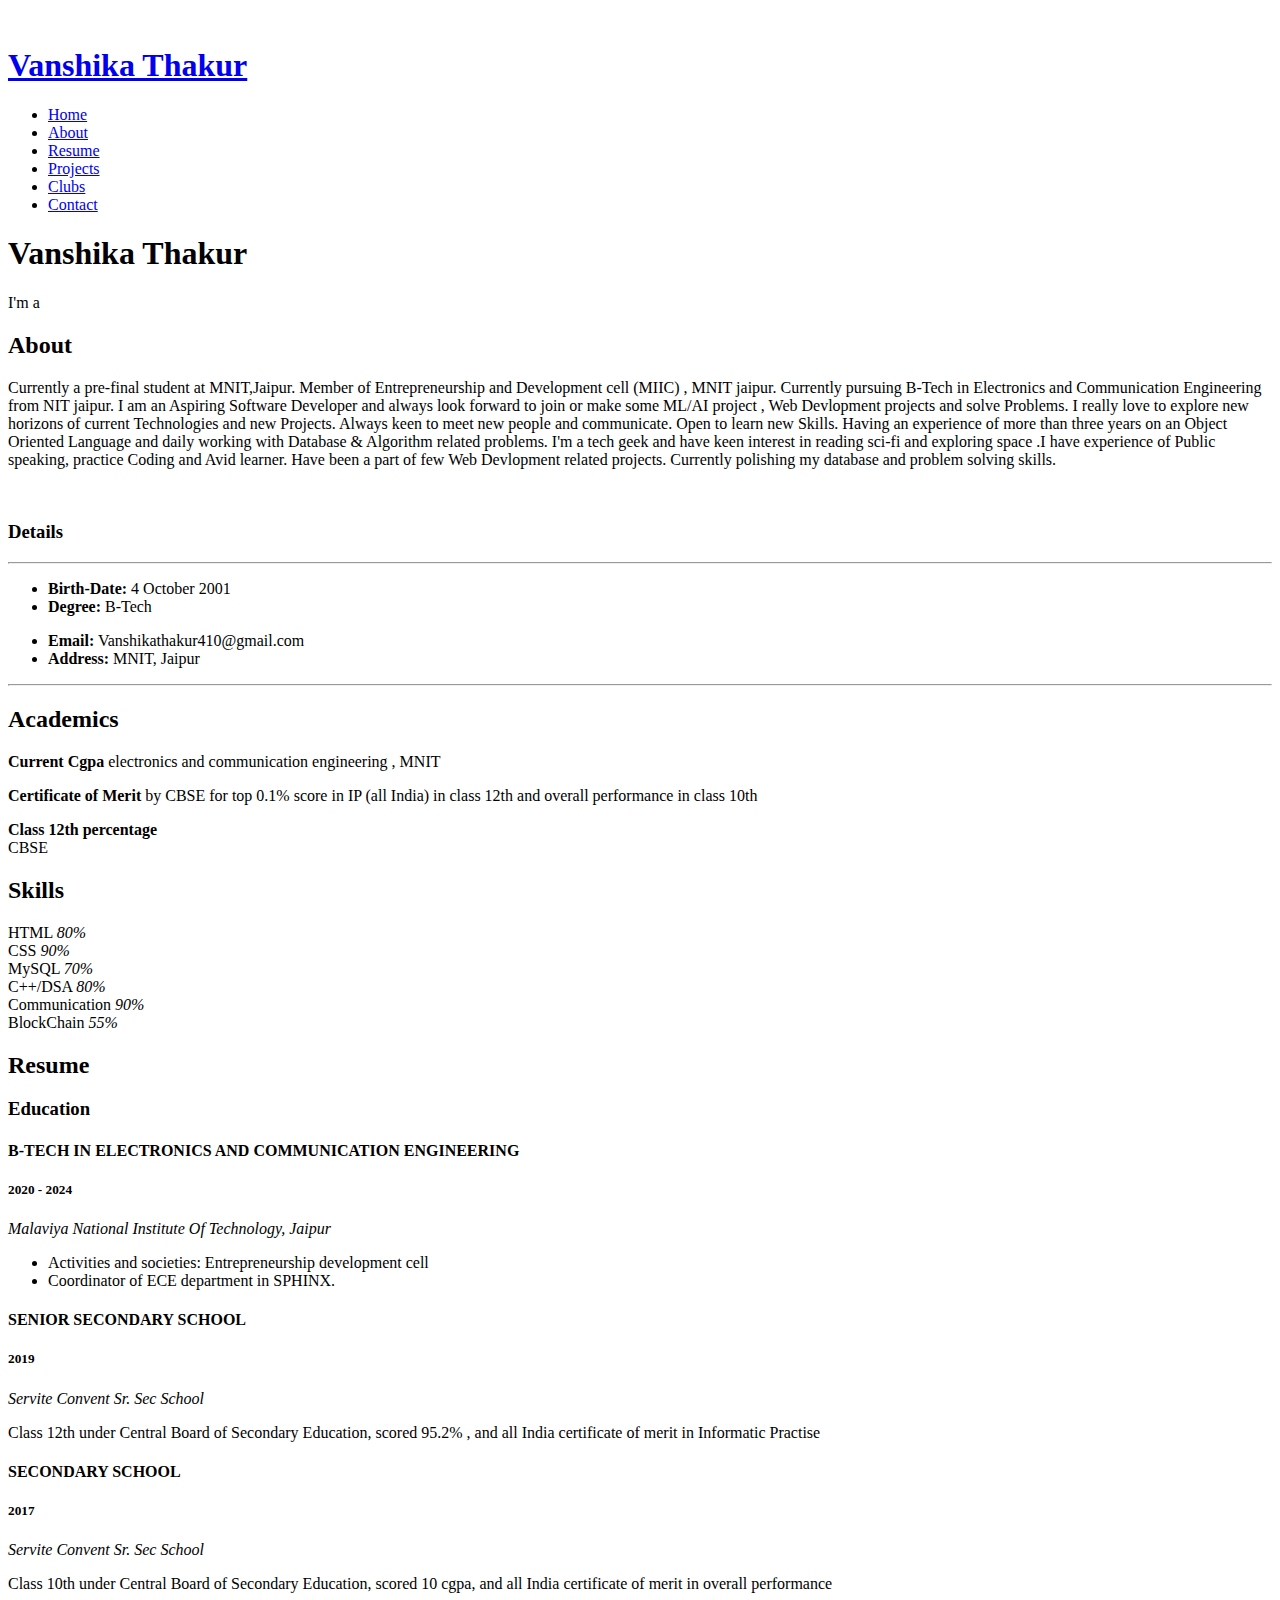
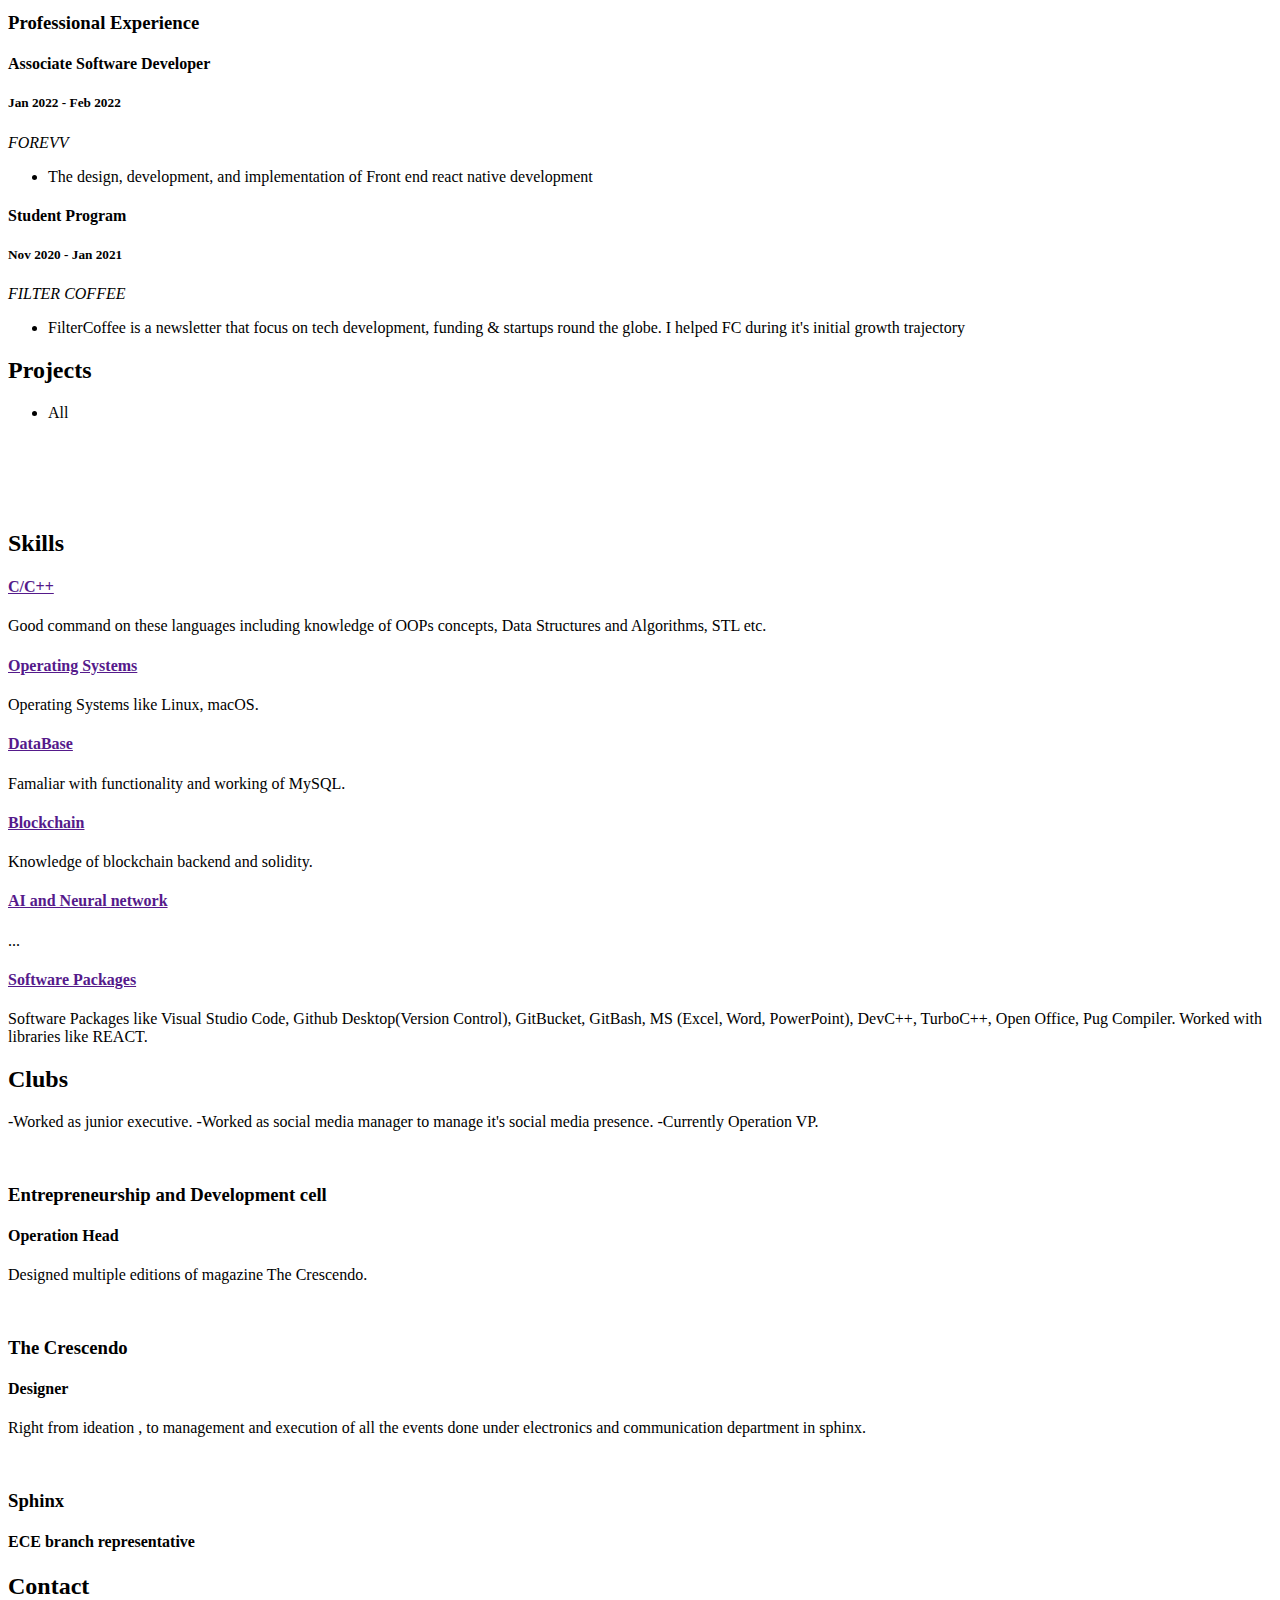
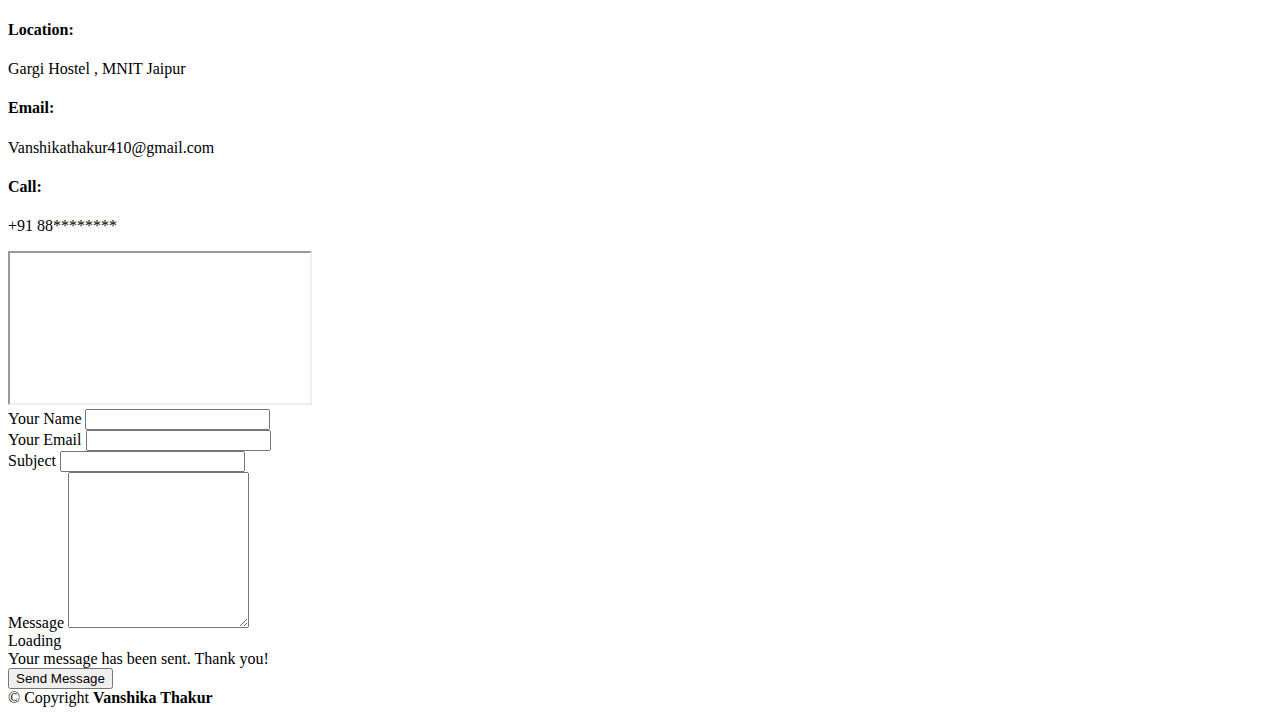
==== index.html @ 99f43ef5 "Merge pull request #1 from Vanshikathakur4/Vanshikathakur4-patch-1" ====
<!DOCTYPE html>
<html lang="en">

<head>
  <meta charset="utf-8">
  <meta content="width=device-width, initial-scale=1.0" name="viewport">

  <title>Vanshika Thakur</title>
  <meta content="" name="description">
  <meta content="" name="keywords">

  <!-- Favicons -->
  <link href="assets/img/favicon.png" rel="icon">
  <link href="assets/img/apple-touch-icon.png" rel="apple-touch-icon">

  <!-- Google Fonts -->
  <link href="https://fonts.googleapis.com/css?family=Open+Sans:300,300i,400,400i,600,600i,700,700i|Raleway:300,300i,400,400i,500,500i,600,600i,700,700i|Poppins:300,300i,400,400i,500,500i,600,600i,700,700i" rel="stylesheet">

  <!-- Vendor CSS Files -->
  <link href="assets/vendor/aos/aos.css" rel="stylesheet">
  <link href="assets/vendor/bootstrap/css/bootstrap.min.css" rel="stylesheet">
  <link href="assets/vendor/bootstrap-icons/bootstrap-icons.css" rel="stylesheet">
  <link href="assets/vendor/boxicons/css/boxicons.min.css" rel="stylesheet">
  <link href="assets/vendor/glightbox/css/glightbox.min.css" rel="stylesheet">
  <link href="assets/vendor/swiper/swiper-bundle.min.css" rel="stylesheet">

  <!-- Template Main CSS File -->
  <link href="assets/css/style.css" rel="stylesheet">

  <!-- =======================================================
  * Template Name: iPortfolio - v3.10.0
  * Template URL: https://bootstrapmade.com/iportfolio-bootstrap-portfolio-websites-template/
  * Author: BootstrapMade.com
  * License: https://bootstrapmade.com/license/
  ======================================================== -->
</head>

<body>

  <!-- ======= Mobile nav toggle button ======= -->
  <i class="bi bi-list mobile-nav-toggle d-xl-none"></i>

  <!-- ======= Header ======= -->
  <header id="header">
    <div class="d-flex flex-column">

      <div class="profile">
        <img src="assets/img/vt.jpeg" alt="" class="img-fluid rounded-circle">
        <h1 class="text-light"><a href="index.html">Vanshika Thakur</a></h1>
        <div class="social-links mt-3 text-center">
          <a href="https://twitter.com/v_thakur4" class="twitter"><i class="bx bxl-twitter"></i></a>
       
          <a href="mailto:vanshikathakur410@gmail.com" class="email"><i class="bx bxl-gmail"></i></a>
          <a href="https://github.com/Vanshikathakur4" class="github"><i class="bx bxl-github"></i></a>
          <a href="https://www.linkedin.com/in/vanshika-thakur-249204200?lipi=urn%3Ali%3Apage%3Ad_flagship3_profile_view_base_contact_details%3BdeZHQkDRQOeUZyCrcTW19A%3D%3D" class="linkedin"><i class="bx bxl-linkedin"></i></a>
        </div>
      </div>

      <nav id="navbar" class="nav-menu navbar">
        <ul>
          <li><a href="#hero" class="nav-link scrollto active"><i class="bx bx-home"></i> <span>Home</span></a></li>
          <li><a href="#about" class="nav-link scrollto"><i class="bx bx-user"></i> <span>About</span></a></li>
          <li><a href="#resume" class="nav-link scrollto"><i class="bx bx-file-blank"></i> <span>Resume</span></a></li>
          <li><a href="#portfolio" class="nav-link scrollto"><i class="bx bx-book-content"></i> <span>Projects</span></a></li>
          <li><a href="#services" class="nav-link scrollto"><i class="bx bx-server"></i> <span>Clubs</span></a></li>
          <li><a href="#contact" class="nav-link scrollto"><i class="bx bx-envelope"></i> <span>Contact</span></a></li>
        </ul>
      </nav><!-- .nav-menu -->
    </div>
  </header><!-- End Header -->

  <!-- ======= Hero Section ======= -->
  <section id="hero" class="d-flex flex-column justify-content-center align-items-center">
    <div class="hero-container" data-aos="fade-in">
      <h1>Vanshika Thakur</h1>
      <p>I'm a<span class="typed" data-typed-items="Student, Data Scientist, Tech-Geek"></span></p>
    </div>
  </section><!-- End Hero -->

  <main id="main">

    <!-- ======= About Section ======= -->
    <section id="about" class="about">
      <div class="container">

        <div class="section-title">
          <h2>About</h2>
          <p >Currently a pre-final student at MNIT,Jaipur. Member of Entrepreneurship and Development cell (MIIC) , MNIT jaipur. Currently pursuing B-Tech in Electronics and Communication Engineering from NIT jaipur.  I am an Aspiring Software Developer and always look forward to join or make some ML/AI project , Web Devlopment projects and solve Problems. I really love to explore new horizons of current Technologies and new Projects. Always keen to meet new people and communicate. Open to learn new Skills.
          Having an experience of more than three years on an Object Oriented Language and daily working with Database & Algorithm related problems. I'm a tech geek and have keen interest in reading sci-fi and exploring space .I have experience of Public speaking, practice Coding and Avid learner. Have been a part of few Web Devlopment related projects. Currently polishing my database and problem solving skills.</p>
        </div>

        <div class="row">
          <div class="col-lg-4" data-aos="fade-right">
            <img src="assets/img/about" class="img-fluid" alt="">
          </div>
          <div class="col-lg-8 pt-4 pt-lg-0 content" data-aos="fade-left">
            <h3>Details </h3>
            <p class="fst-italic">
              <hr>
            </p>
            <div class="row">
              <div class="col-lg-6">
                <ul>
                  <li><i class="bi bi-chevron-right"></i> <strong>Birth-Date:</strong> <span>4 October 2001</span></li>
<!--                  <li><i class="bi bi-chevron-right"></i> <strong>Website:</strong> <span>www.example.com</span></li>-->
<!--                  <li><i class="bi bi-chevron-right"></i> <strong>Phone:</strong> <span>+91 8839807972</span></li>-->
<li><i class="bi bi-chevron-right"></i> <strong>Degree:</strong> <span>B-Tech</span></li>
                 
                </ul>
              </div>
              <div class="col-lg-6">
                <ul>
                  
                
                  <li><i class="bi bi-chevron-right"></i> <strong>Email:</strong> <span>Vanshikathakur410@gmail.com</span></li>
                  <li><i class="bi bi-chevron-right"></i> <strong>Address:</strong> <span>MNIT, Jaipur</span></li>
                </ul>
              </div>
            </div>
            <p>
    <hr>
            </p>
          </div>
        </div>

      </div>
    </section><!-- End About Section -->

    <!-- ======= Facts Section ======= -->
    <section id="facts" class="facts">
      <div class="container">

        <div class="section-title">
          <h2>Academics</h2>
          <p> </p>
        </div>

        <div class="row no-gutters">

          <div class="col-lg-3 col-md-6 d-md-flex align-items-md-stretch" data-aos="fade-up">
            <div class="count-box">
              <i class="bi bi-book"></i>
              <span data-purecounter-start="0" data-purecounter-end="8.77" data-purecounter-duration="1" class="purecounter"></span>
              <p><strong>Current Cgpa</strong> electronics and communication engineering , MNIT</p>
            </div>
          </div>

          <div class="col-lg-3 col-md-6 d-md-flex align-items-md-stretch" data-aos="fade-up" data-aos-delay="100">
            <div class="count-box">
              <i class="bi bi-award"></i>
              <span data-purecounter-start="0" data-purecounter-end="2" data-purecounter-duration="1" class="purecounter"></span>
              <p><strong>Certificate of Merit</strong> by CBSE for top 0.1% score in IP (all India) in class 12th and overall performance in class 10th </p>
            </div>
          </div>

          <div class="col-lg-3 col-md-6 d-md-flex align-items-md-stretch" data-aos="fade-up" data-aos-delay="200">
            <div class="count-box">
              <i class="bi bi-journal-richtext"></i>
              <span data-purecounter-start="0" data-purecounter-end="95.2" data-purecounter-duration="1" class="purecounter"></span>
              <p><strong> Class 12th percentage</strong><br> CBSE </p>
            </div>
          </div>

<!--          <div class="col-lg-3 col-md-6 d-md-flex align-items-md-stretch" data-aos="fade-up" data-aos-delay="300">-->
<!--            <div class="count-box">-->
<!--              <i class="bi bi-people"></i>-->
<!--              <span data-purecounter-start="0" data-purecounter-end="32" data-purecounter-duration="1" class="purecounter"></span>-->
<!--              <p><strong>Hard Workers</strong> rerum asperiores dolor</p>-->
<!--            </div>-->
<!--          </div>-->

        </div>

      </div>
    </section><!-- End Facts Section -->

    <!-- ======= Skills Section ======= -->
    <section id="skills" class="skills section-bg">
      <div class="container">

        <div class="section-title">
          <h2>Skills</h2>
          <p></p>
        </div>

        <div class="row skills-content">

          <div class="col-lg-6" data-aos="fade-up">

            <div class="progress">
              <span class="skill">HTML <i class="val">80%</i></span>
              <div class="progress-bar-wrap">
                <div class="progress-bar" role="progressbar" aria-valuenow="80" aria-valuemin="0" aria-valuemax="100"></div>
              </div>
            </div>

            <div class="progress">
              <span class="skill">CSS <i class="val">90%</i></span>
              <div class="progress-bar-wrap">
                <div class="progress-bar" role="progressbar" aria-valuenow="90" aria-valuemin="0" aria-valuemax="100"></div>
              </div>
            </div>

            <div class="progress">
              <span class="skill">MySQL <i class="val">70%</i></span>
              <div class="progress-bar-wrap">
                <div class="progress-bar" role="progressbar" aria-valuenow="70" aria-valuemin="0" aria-valuemax="100"></div>
              </div>
            </div>

          </div>

          <div class="col-lg-6" data-aos="fade-up" data-aos-delay="100">

            <div class="progress">
              <span class="skill">C++/DSA <i class="val">80%</i></span>
              <div class="progress-bar-wrap">
                <div class="progress-bar" role="progressbar" aria-valuenow="80" aria-valuemin="0" aria-valuemax="100"></div>
              </div>
            </div>

            <div class="progress">
              <span class="skill">Communication <i class="val">90%</i></span>
              <div class="progress-bar-wrap">
                <div class="progress-bar" role="progressbar" aria-valuenow="90" aria-valuemin="0" aria-valuemax="100"></div>
              </div>
            </div>

            <div class="progress">
              <span class="skill">BlockChain <i class="val">55%</i></span>
              <div class="progress-bar-wrap">
                <div class="progress-bar" role="progressbar" aria-valuenow="55" aria-valuemin="0" aria-valuemax="100"></div>
              </div>
            </div>

          </div>

        </div>

      </div>
    </section><!-- End Skills Section -->

    <!-- ======= Resume Section ======= -->
    <section id="resume" class="resume">
      <div class="container">

        <div class="section-title">
          <h2>Resume</h2>
          <p> </p>
        </div>

        <div class="row">
          <div class="col-lg-6" data-aos="fade-up">
            <h3 class="resume-title">Education</h3>
            <div class="resume-item pb-0">
              <h4>B-TECH IN ELECTRONICS AND COMMUNICATION ENGINEERING</h4>
              <h5>2020 - 2024</h5>
              <p><em>Malaviya National Institute Of Technology, Jaipur </em></p>
              <ul>
                <li>Activities and societies: Entrepreneurship development cell</li>
                <li>Coordinator of ECE department in SPHINX.</li>
<!--                <li>alice.barkley@example.com</li>-->
              </ul>
            </div>

<!--            <h3 class="resume-title">Education</h3>-->
            <div class="resume-item">
              <h4> SENIOR SECONDARY SCHOOL</h4>
              <h5>2019</h5>
              <p><em>Servite Convent Sr. Sec School</em></p>
              <p>Class 12th under Central Board of Secondary Education, scored 95.2% , and all India certificate of merit in Informatic Practise </p>
            </div>
            <div class="resume-item">
              <h4>SECONDARY SCHOOL</h4>
              <h5>2017</h5>
              <p><em>Servite Convent Sr. Sec School</em></p>
              <p>Class 10th under Central Board of Secondary Education, scored 10 cgpa, and all India certificate of merit in overall performance</p>
            </div>
          </div>
          <div class="col-lg-6" data-aos="fade-up" data-aos-delay="100">
            <h3 class="resume-title">Professional Experience</h3>
            <div class="resume-item">
              <h4>Associate Software Developer</h4>
              <h5>Jan 2022 - Feb 2022</h5>
              <p><em>FOREVV </em></p>
              <ul>
                <li>The design, development, and implementation of Front end react native development</li>
<!--                <li>Delegate tasks to the 7 members of the design team and provide counsel on all aspects of the project. </li>-->
<!--                <li>Supervise the assessment of all graphic materials in order to ensure quality and accuracy of the design</li>-->
<!--                <li>Oversee the efficient use of production project budgets ranging from $2,000 - $25,000</li>-->
              </ul>
            </div>
            <div class="resume-item">
              <h4>Student Program </h4>
              <h5>Nov 2020 - Jan 2021</h5>
              <p><em>FILTER COFFEE</em></p>
              <ul>
                <li>FilterCoffee is a newsletter that focus on tech development, funding & startups round the globe. I helped FC during it's initial growth trajectory </li>
<!--                <li>Managed up to 5 projects or tasks at a given time while under pressure</li>-->
<!--                <li>Recommended and consulted with clients on the most appropriate graphic design</li>-->
<!--                <li>Created 4+ design presentations and proposals a month for clients and account managers</li>-->
              </ul>
            </div>
          </div>
        </div>

      </div>
    </section><!-- End Resume Section -->

    <!-- ======= Portfolio Section ======= -->
    <section id="portfolio" class="portfolio section-bg">
      <div class="container">

        <div class="section-title">
          <h2>Projects</h2>
          <p></p>
        </div>

        <div class="row" data-aos="fade-up">
          <div class="col-lg-12 d-flex justify-content-center">
            <ul id="portfolio-flters">
              <li data-filter="*" class="filter-active">All</li>
<!--              <li data-filter=".filter-app">App</li>-->
<!--              <li data-filter=".filter-card">Card</li>-->
<!--              <li data-filter=".filter-web">Web</li>-->
            </ul>
          </div>
        </div>

        <div class="row portfolio-container" data-aos="fade-up" data-aos-delay="100">

          <div class="col-lg-4 col-md-6 portfolio-item filter-app">
            <div class="portfolio-wrap">
              <img src="assets/img/portfolio/1.png" class="img-fluid" alt="">
              <div class="portfolio-links">
                <a href="assets/img/portfolio/1.png" data-gallery="portfolioGallery" class="portfolio-lightbox" title="App 1"><i class="bx bx-plus"></i></a>
                <a href="https://github.com/Vanshikathakur4/credit-card-validator" title="More Details"><i class="bx bx-link"></i></a>
              </div>
            </div>
          </div>

          <div class="col-lg-4 col-md-6 portfolio-item filter-web">
            <div class="portfolio-wrap">
              <img src="assets/img/portfolio/2.jpg" class="img-fluid" alt="">
              <div class="portfolio-links">
                <a href="assets/img/portfolio/2.jpg" data-gallery="portfolioGallery" class="portfolio-lightbox" title="Web 3"><i class="bx bx-plus"></i></a>
                <a href="https://github.com/Vanshikathakur4/credit-card-validator" title="More Details"><i class="bx bx-link"></i></a>
              </div>
            </div>
          </div>

          <div class="col-lg-4 col-md-6 portfolio-item filter-app">
            <div class="portfolio-wrap">
              <img src="assets/img/portfolio/3.jpg" class="img-fluid" alt="">
              <div class="portfolio-links">
                <a href="assets/img/portfolio/3.jpg" data-gallery="portfolioGallery" class="portfolio-lightbox" title="App 2"><i class="bx bx-plus"></i></a>
                <a href="https://github.com/Vanshikathakur4/credit-card-validator" title="More Details"><i class="bx bx-link"></i></a>
              </div>
            </div>
          </div>

          <div class="col-lg-4 col-md-6 portfolio-item filter-card">
            <div class="portfolio-wrap">
              <img src="assets/img/portfolio/4.jpg" class="img-fluid" alt="">
              <div class="portfolio-links">
                <a href="assets/img/portfolio/4.jpg" data-gallery="portfolioGallery" class="portfolio-lightbox" title="Card 2"><i class="bx bx-plus"></i></a>
                <a href="https://github.com/Vanshikathakur4/credit-card-validator" title="More Details"><i class="bx bx-link"></i></a>
              </div>
            </div>
          </div>

<!--          <div class="col-lg-4 col-md-6 portfolio-item filter-web">-->
<!--            <div class="portfolio-wrap">-->
<!--              <img src="assets/img/portfolio/portfolio-5.jpg" class="img-fluid" alt="">-->
<!--              <div class="portfolio-links">-->
<!--                <a href="assets/img/portfolio/portfolio-5.jpg" data-gallery="portfolioGallery" class="portfolio-lightbox" title="Web 2"><i class="bx bx-plus"></i></a>-->
<!--                <a href="portfolio-details.html" title="More Details"><i class="bx bx-link"></i></a>-->
<!--              </div>-->
<!--            </div>-->
<!--          </div>-->
<!---->
<!--          <div class="col-lg-4 col-md-6 portfolio-item filter-app">-->
<!--            <div class="portfolio-wrap">-->
<!--              <img src="assets/img/portfolio/portfolio-6.jpg" class="img-fluid" alt="">-->
<!--              <div class="portfolio-links">-->
<!--                <a href="assets/img/portfolio/portfolio-6.jpg" data-gallery="portfolioGallery" class="portfolio-lightbox" title="App 3"><i class="bx bx-plus"></i></a>-->
<!--                <a href="portfolio-details.html" title="More Details"><i class="bx bx-link"></i></a>-->
<!--              </div>-->
<!--            </div>-->
<!--          </div>-->
<!---->
<!--          <div class="col-lg-4 col-md-6 portfolio-item filter-card">-->
<!--            <div class="portfolio-wrap">-->
<!--              <img src="assets/img/portfolio/portfolio-7.jpg" class="img-fluid" alt="">-->
<!--              <div class="portfolio-links">-->
<!--                <a href="assets/img/portfolio/portfolio-7.jpg" data-gallery="portfolioGallery" class="portfolio-lightbox" title="Card 1"><i class="bx bx-plus"></i></a>-->
<!--                <a href="portfolio-details.html" title="More Details"><i class="bx bx-link"></i></a>-->
<!--              </div>-->
<!--            </div>-->
<!--          </div>-->
<!---->
<!--          <div class="col-lg-4 col-md-6 portfolio-item filter-card">-->
<!--            <div class="portfolio-wrap">-->
<!--              <img src="assets/img/portfolio/portfolio-8.jpg" class="img-fluid" alt="">-->
<!--              <div class="portfolio-links">-->
<!--                <a href="assets/img/portfolio/portfolio-8.jpg" data-gallery="portfolioGallery" class="portfolio-lightbox" title="Card 3"><i class="bx bx-plus"></i></a>-->
<!--                <a href="portfolio-details.html" title="More Details"><i class="bx bx-link"></i></a>-->
<!--              </div>-->
<!--            </div>-->
<!--          </div>-->
<!---->
<!--          <div class="col-lg-4 col-md-6 portfolio-item filter-web">-->
<!--            <div class="portfolio-wrap">-->
<!--              <img src="assets/img/portfolio/portfolio-9.jpg" class="img-fluid" alt="">-->
<!--              <div class="portfolio-links">-->
<!--                <a href="assets/img/portfolio/portfolio-9.jpg" data-gallery="portfolioGallery" class="portfolio-lightbox" title="Web 3"><i class="bx bx-plus"></i></a>-->
<!--                <a href="portfolio-details.html" title="More Details"><i class="bx bx-link"></i></a>-->
<!--              </div>-->
<!--            </div>-->
<!--          </div>-->

        </div>

      </div>
    </section><!-- End Portfolio Section -->

    <!-- ======= Services Section ======= -->
    <section id="services" class="services">
      <div class="container">

        <div class="section-title">
          <h2>Skills</h2>
          <p></p>
        </div>

        <div class="row">
          <div class="col-lg-4 col-md-6 icon-box" data-aos="fade-up">
            <div class="icon"><i class="bi bi-briefcase"></i></div>
            <h4 class="title"><a href="">C/C++</a></h4>
            <p class="description">Good command on these languages including knowledge of OOPs concepts, Data Structures and Algorithms, STL etc.</p>
          </div>
          <div class="col-lg-4 col-md-6 icon-box" data-aos="fade-up" data-aos-delay="100">
            <div class="icon"><i class="bi bi-card-checklist"></i></div>
            <h4 class="title"><a href="">Operating Systems</a></h4>
            <p class="description">Operating Systems like Linux, macOS.</p>
          </div>
          <div class="col-lg-4 col-md-6 icon-box" data-aos="fade-up" data-aos-delay="200">
            <div class="icon"><i class="bi bi-bar-chart"></i></div>
            <h4 class="title"><a href="">DataBase</a></h4>
            <p class="description">Famaliar with functionality and working of MySQL.</p>
          </div>
          <div class="col-lg-4 col-md-6 icon-box" data-aos="fade-up" data-aos-delay="300">
            <div class="icon"><i class="bi bi-binoculars"></i></div>
            <h4 class="title"><a href="">Blockchain</a></h4>
            <p class="description">Knowledge of blockchain backend and solidity.</p>
          </div>
          <div class="col-lg-4 col-md-6 icon-box" data-aos="fade-up" data-aos-delay="400">
            <div class="icon"><i class="bi bi-brightness-high"></i></div>
            <h4 class="title"><a href="">AI and Neural network </a></h4>
            <p class="description">...</p>
          </div>
          <div class="col-lg-4 col-md-6 icon-box" data-aos="fade-up" data-aos-delay="500">
            <div class="icon"><i class="bi bi-calendar4-week"></i></div>
            <h4 class="title"><a href="">Software Packages</a></h4>
            <p class="description">Software Packages like Visual Studio Code, Github Desktop(Version Control), GitBucket, GitBash, MS (Excel, Word, PowerPoint), DevC++, TurboC++, Open Office, Pug Compiler. Worked with libraries like REACT. </p>
          </div>
        </div>

      </div>
    </section><!-- End Services Section -->

    <!-- ======= Testimonials Section ======= -->
    <section id="testimonials" class="testimonials section-bg">
      <div class="container">

        <div class="section-title">
          <h2>Clubs</h2>
          <p></p>
        </div>

        <div class="testimonials-slider swiper" data-aos="fade-up" data-aos-delay="100">
          <div class="swiper-wrapper">

            <div class="swiper-slide">
              <div class="testimonial-item" data-aos="fade-up">
                <p>
                  <i class="bx bxs-quote-alt-left quote-icon-left"></i>
                  -Worked as junior executive.
                  -Worked as social media manager to manage it's social media presence.
                  -Currently Operation VP.
                  <i class="bx bxs-quote-alt-right quote-icon-right"></i>
                </p>
                <img src="assets/img/testimonials/1.jpeg" class="testimonial-img" alt="">
                <h3>Entrepreneurship and Development cell</h3>
                <h4>Operation Head</h4>
              </div>
            </div><!-- End testimonial item -->

            <div class="swiper-slide">
              <div class="testimonial-item" data-aos="fade-up" data-aos-delay="100">
                <p>
                  <i class="bx bxs-quote-alt-left quote-icon-left"></i>
                  Designed multiple editions of magazine The Crescendo.
                  <i class="bx bxs-quote-alt-right quote-icon-right"></i>
                </p>
                <img src="assets/img/testimonials/2.jpeg" class="testimonial-img" alt="">
                <h3>The Crescendo</h3>
                <h4>Designer</h4>
              </div>
            </div><!-- End testimonial item -->

            <div class="swiper-slide">
              <div class="testimonial-item" data-aos="fade-up" data-aos-delay="200">
                <p>
                  <i class="bx bxs-quote-alt-left quote-icon-left"></i>
                  Right from ideation , to management and execution of all the events done under electronics and communication department in sphinx.
                  <i class="bx bxs-quote-alt-right quote-icon-right"></i>
                </p>
                <img src="assets/img/testimonials/3.jpeg" class="testimonial-img" alt="">
                <h3>Sphinx</h3>
                <h4>ECE branch representative</h4>
              </div>
            </div><!-- End testimonial item -->

<!--            <div class="swiper-slide">-->
<!--              <div class="testimonial-item" data-aos="fade-up" data-aos-delay="300">-->
<!--                <p>-->
<!--                  <i class="bx bxs-quote-alt-left quote-icon-left"></i>-->
<!--                  Fugiat enim eram quae cillum dolore dolor amet nulla culpa multos export minim fugiat minim velit minim dolor enim duis veniam ipsum anim magna sunt elit fore quem dolore labore illum veniam.-->
<!--                  <i class="bx bxs-quote-alt-right quote-icon-right"></i>-->
<!--                </p>-->
<!--                <img src="assets/img/testimonials/testimonials-4.jpg" class="testimonial-img" alt="">-->
<!--                <h3>Matt Brandon</h3>-->
<!--                <h4>Freelancer</h4>-->
<!--              </div>-->
<!--            </div><!-- End testimonial item -->
<!---->
<!--            <div class="swiper-slide">-->
<!--              <div class="testimonial-item" data-aos="fade-up" data-aos-delay="400">-->
<!--                <p>-->
<!--                  <i class="bx bxs-quote-alt-left quote-icon-left"></i>-->
<!--                  Quis quorum aliqua sint quem legam fore sunt eram irure aliqua veniam tempor noster veniam enim culpa labore duis sunt culpa nulla illum cillum fugiat legam esse veniam culpa fore nisi cillum quid.-->
<!--                  <i class="bx bxs-quote-alt-right quote-icon-right"></i>-->
<!--                </p>-->
<!--                <img src="assets/img/testimonials/testimonials-5.jpg" class="testimonial-img" alt="">-->
<!--                <h3>John Larson</h3>-->
<!--                <h4>Entrepreneur</h4>-->
<!--              </div>-->
<!--            </div><!-- End testimonial item -->

          </div>
          <div class="swiper-pagination"></div>
        </div>

      </div>
    </section><!-- End Testimonials Section -->

    <!-- ======= Contact Section ======= -->
    <section id="contact" class="contact">
      <div class="container">

        <div class="section-title">
          <h2>Contact</h2>
          <p></p>
        </div>

        <div class="row" data-aos="fade-in">

          <div class="col-lg-5 d-flex align-items-stretch">
            <div class="info">
              <div class="address">
                <i class="bi bi-geo-alt"></i>
                <h4>Location:</h4>
                <p>Gargi Hostel , MNIT Jaipur</p>
              </div>

              <div class="email">
                <i class="bi bi-envelope"></i>
                <h4>Email:</h4>
                <p>Vanshikathakur410@gmail.com</p>
              </div>

              <div class="phone">
                <i class="bi bi-phone"></i>
                <h4>Call:</h4>
                <p>+91 88********</p>
              </div>

              <iframe src="https://maps.google.com/maps?width=422&amp;height=400&amp;hl=en&amp;q=Gargihostel,MnitJaipur&amp;t=&amp;z=14&amp;ie=UTF8&amp;iwloc=B&amp;output=embed">" frameborder="0" style="border:0; width: 100%; height: 290px;" allowfullscreen></iframe>
            </div>

          </div>

          <div class="col-lg-7 mt-5 mt-lg-0 d-flex align-items-stretch">
            <form action="forms/contact.php" method="post" role="form" class="php-email-form">
              <div class="row">
                <div class="form-group col-md-6">
                  <label for="name">Your Name</label>
                  <input type="text" name="name" class="form-control" id="name" required>
                </div>
                <div class="form-group col-md-6">
                  <label for="name">Your Email</label>
                  <input type="email" class="form-control" name="email" id="email" required>
                </div>
              </div>
              <div class="form-group">
                <label for="name">Subject</label>
                <input type="text" class="form-control" name="subject" id="subject" required>
              </div>
              <div class="form-group">
                <label for="name">Message</label>
                <textarea class="form-control" name="message" rows="10" required></textarea>
              </div>
              <div class="my-3">
                <div class="loading">Loading</div>
                <div class="error-message"></div>
                <div class="sent-message">Your message has been sent. Thank you!</div>
              </div>
              <div class="text-center"><button type="submit">Send Message</button></div>
            </form>
          </div>

        </div>

      </div>
    </section><!-- End Contact Section -->

  </main><!-- End #main -->

  <!-- ======= Footer ======= -->
  <footer id="footer">
    <div class="container">
      <div class="copyright">
        &copy; Copyright <strong><span>Vanshika Thakur</span></strong>
      </div>
      <div class="credits">
       
      </div>
    </div>
  </footer><!-- End  Footer -->

  <a href="#" class="back-to-top d-flex align-items-center justify-content-center"><i class="bi bi-arrow-up-short"></i></a>

  <!-- Vendor JS Files -->
  <script src="assets/vendor/purecounter/purecounter_vanilla.js"></script>
  <script src="assets/vendor/aos/aos.js"></script>
  <script src="assets/vendor/bootstrap/js/bootstrap.bundle.min.js"></script>
  <script src="assets/vendor/glightbox/js/glightbox.min.js"></script>
  <script src="assets/vendor/isotope-layout/isotope.pkgd.min.js"></script>
  <script src="assets/vendor/swiper/swiper-bundle.min.js"></script>
  <script src="assets/vendor/typed.js/typed.min.js"></script>
  <script src="assets/vendor/waypoints/noframework.waypoints.js"></script>
  <script src="assets/vendor/php-email-form/validate.js"></script>

  <!-- Template Main JS File -->
  <script src="assets/js/main.js"></script>

</body>

</html>
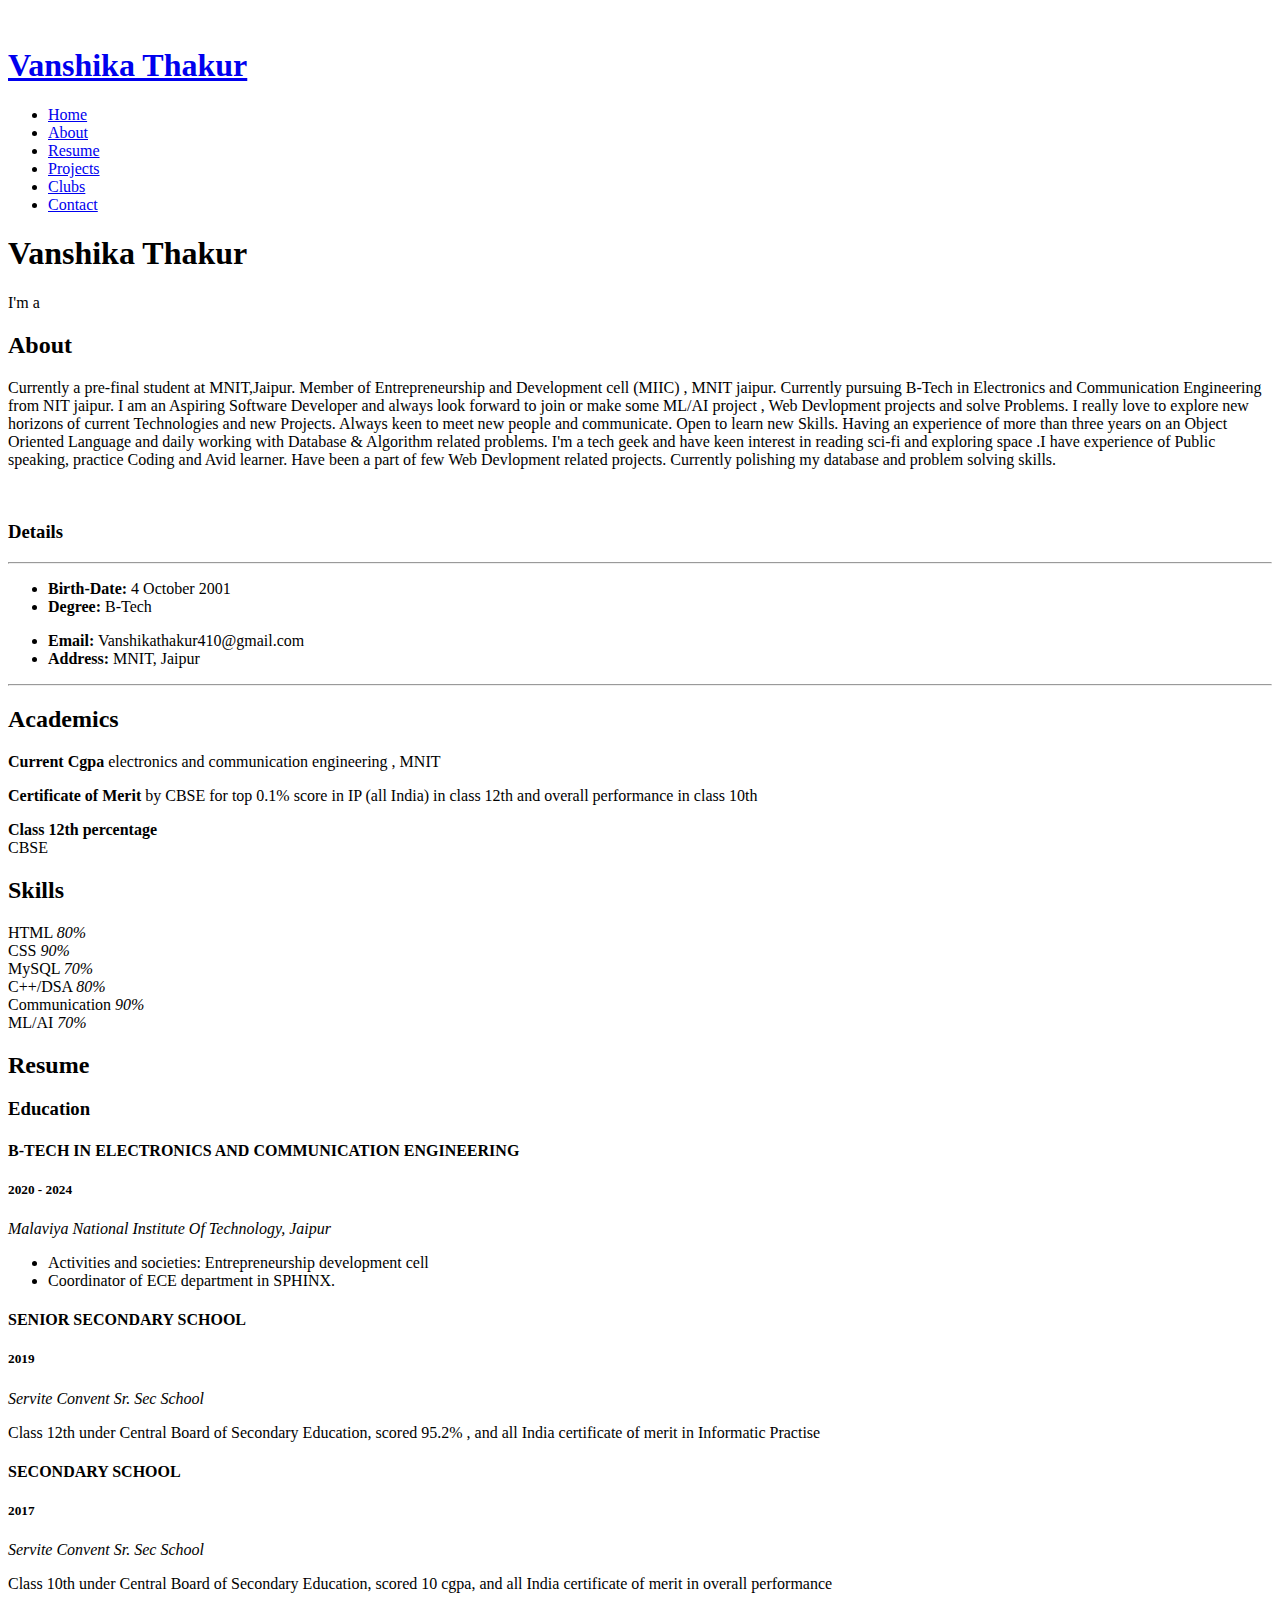
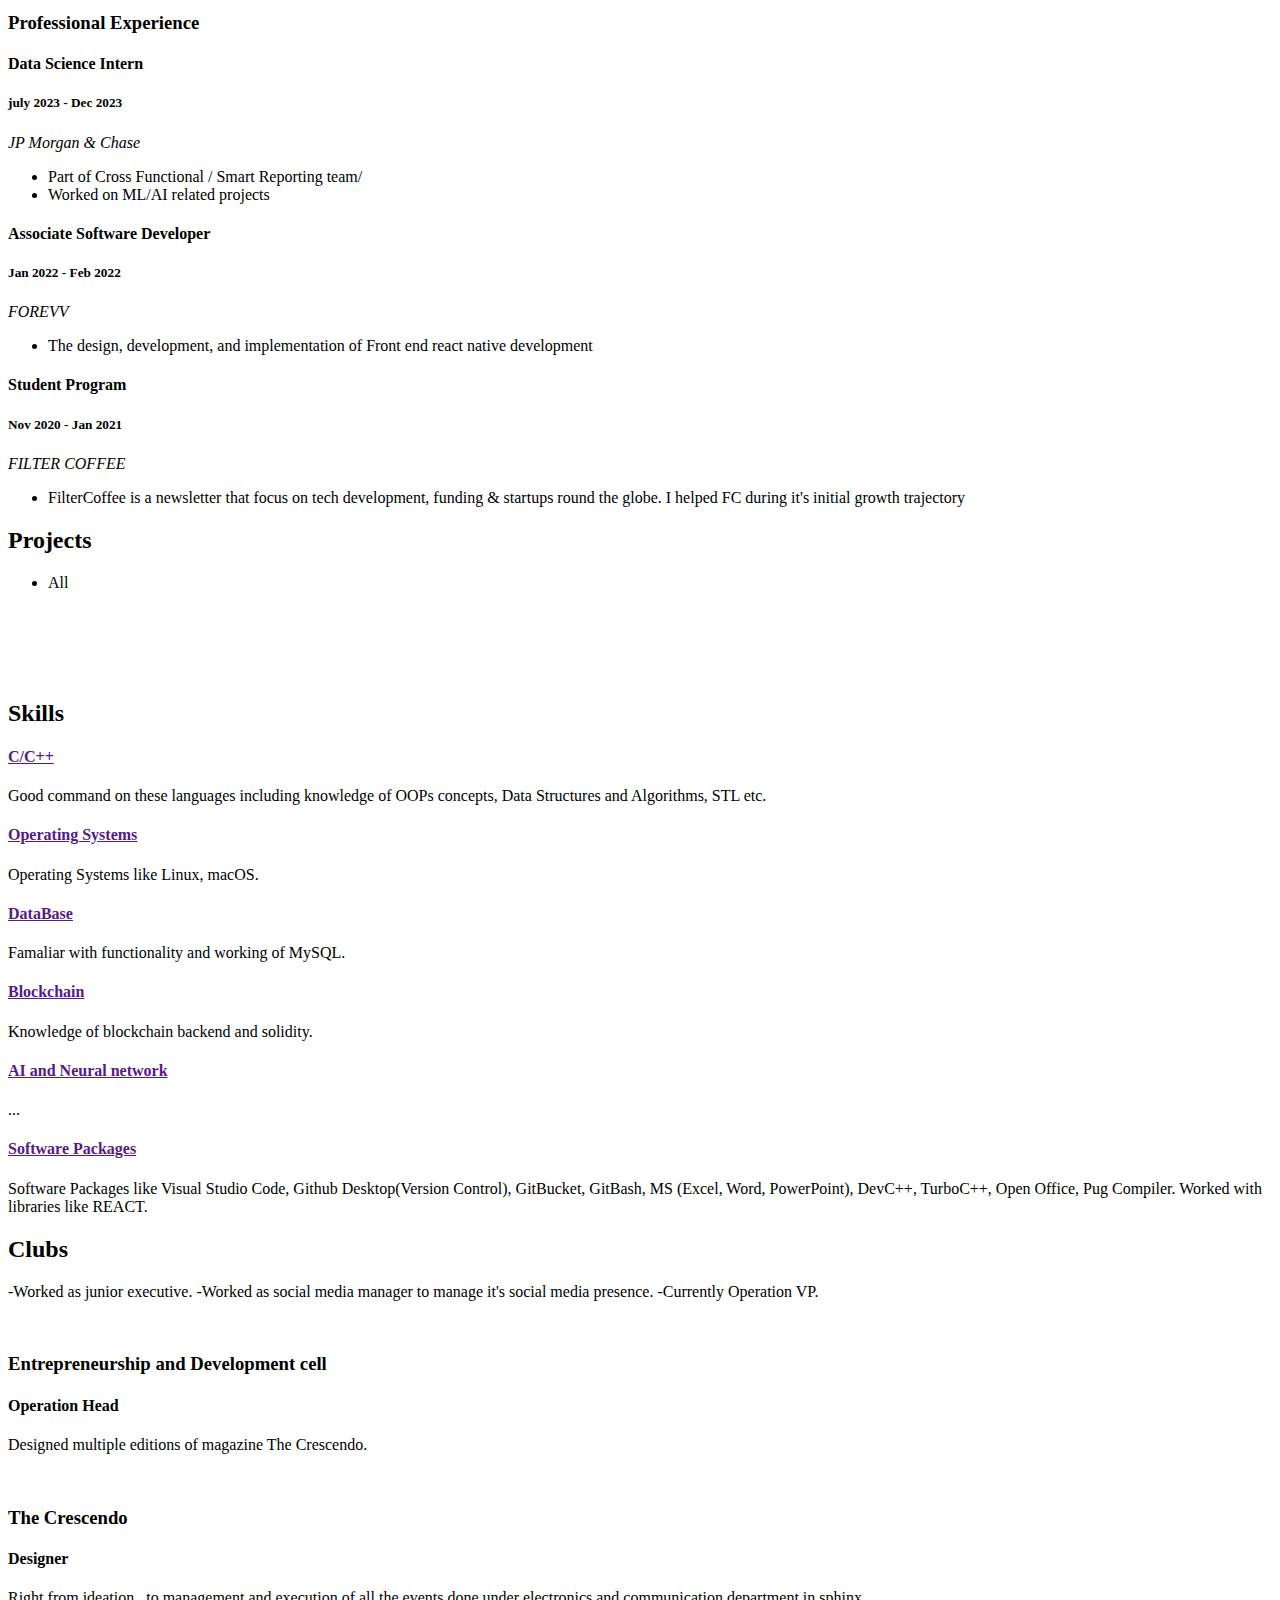
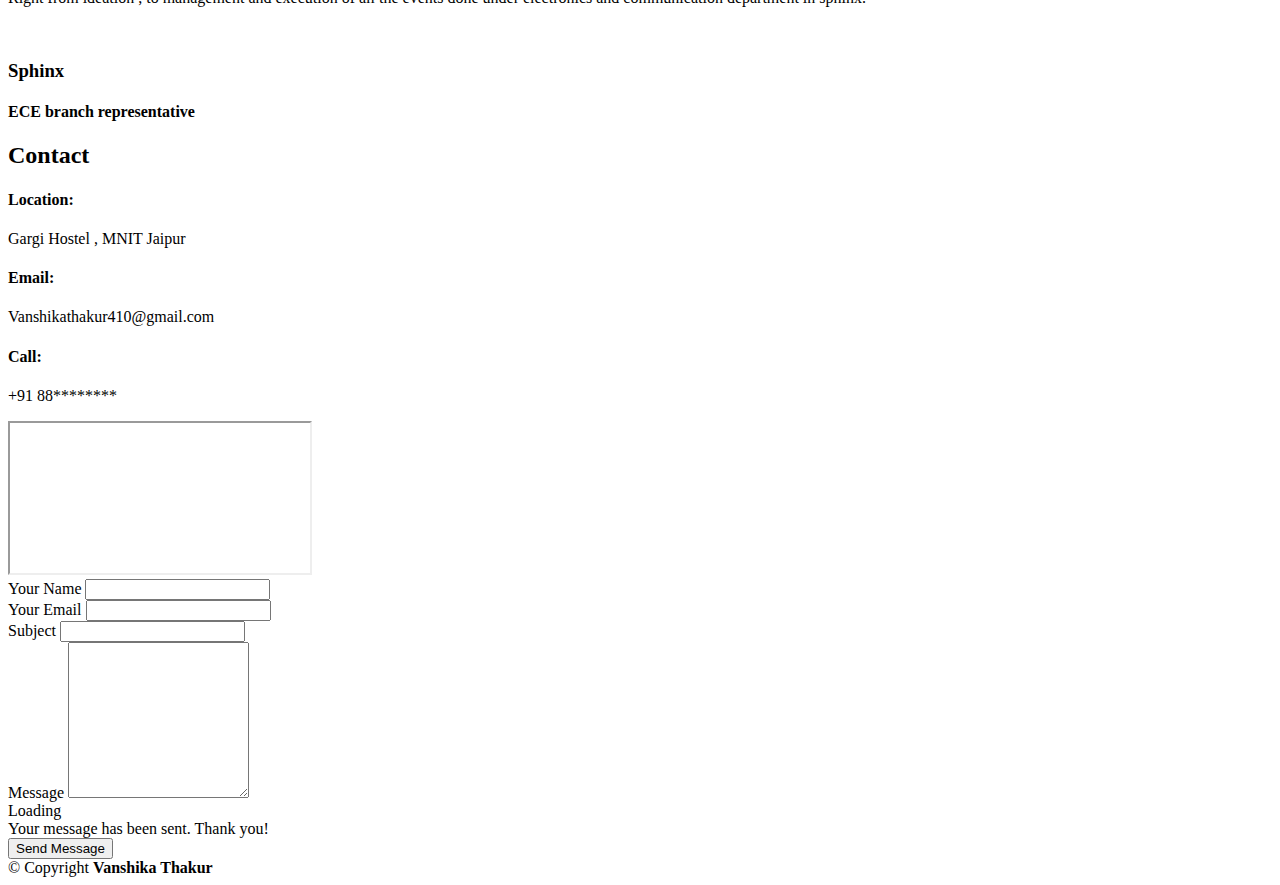
==== commit 075027db: "changing work experience." ====
--- a/index.html
+++ b/index.html
@@ -73,7 +73,7 @@
   <section id="hero" class="d-flex flex-column justify-content-center align-items-center">
     <div class="hero-container" data-aos="fade-in">
       <h1>Vanshika Thakur</h1>
-      <p>I'm a<span class="typed" data-typed-items="Student, Data Scientist, Tech-Geek"></span></p>
+      <p>I'm a<span class="typed" data-typed-items="Student, Data Scientist , Tech-Geek"></span></p>
     </div>
   </section><!-- End Hero -->
 
@@ -227,9 +227,9 @@
             </div>
 
             <div class="progress">
-              <span class="skill">BlockChain <i class="val">55%</i></span>
+              <span class="skill">ML/AI <i class="val">70%</i></span>
               <div class="progress-bar-wrap">
-                <div class="progress-bar" role="progressbar" aria-valuenow="55" aria-valuemin="0" aria-valuemax="100"></div>
+                <div class="progress-bar" role="progressbar" aria-valuenow="70" aria-valuemin="0" aria-valuemax="100"></div>
               </div>
             </div>
 
@@ -279,6 +279,17 @@
           </div>
           <div class="col-lg-6" data-aos="fade-up" data-aos-delay="100">
             <h3 class="resume-title">Professional Experience</h3>
+             <div class="resume-item">
+              <h4>Data Science Intern </h4>
+              <h5>july 2023 - Dec 2023</h5>
+              <p><em>JP Morgan & Chase</em></p>
+              <ul>
+                <li>Part of Cross Functional / Smart Reporting team/</li>
+               <li>Worked on ML/AI related projects  </li>
+<!--                <li>Supervise the assessment of all graphic materials in order to ensure quality and accuracy of the design</li>-->
+<!--                <li>Oversee the efficient use of production project budgets ranging from $2,000 - $25,000</li>-->
+              </ul>
+            </div>
             <div class="resume-item">
               <h4>Associate Software Developer</h4>
               <h5>Jan 2022 - Feb 2022</h5>
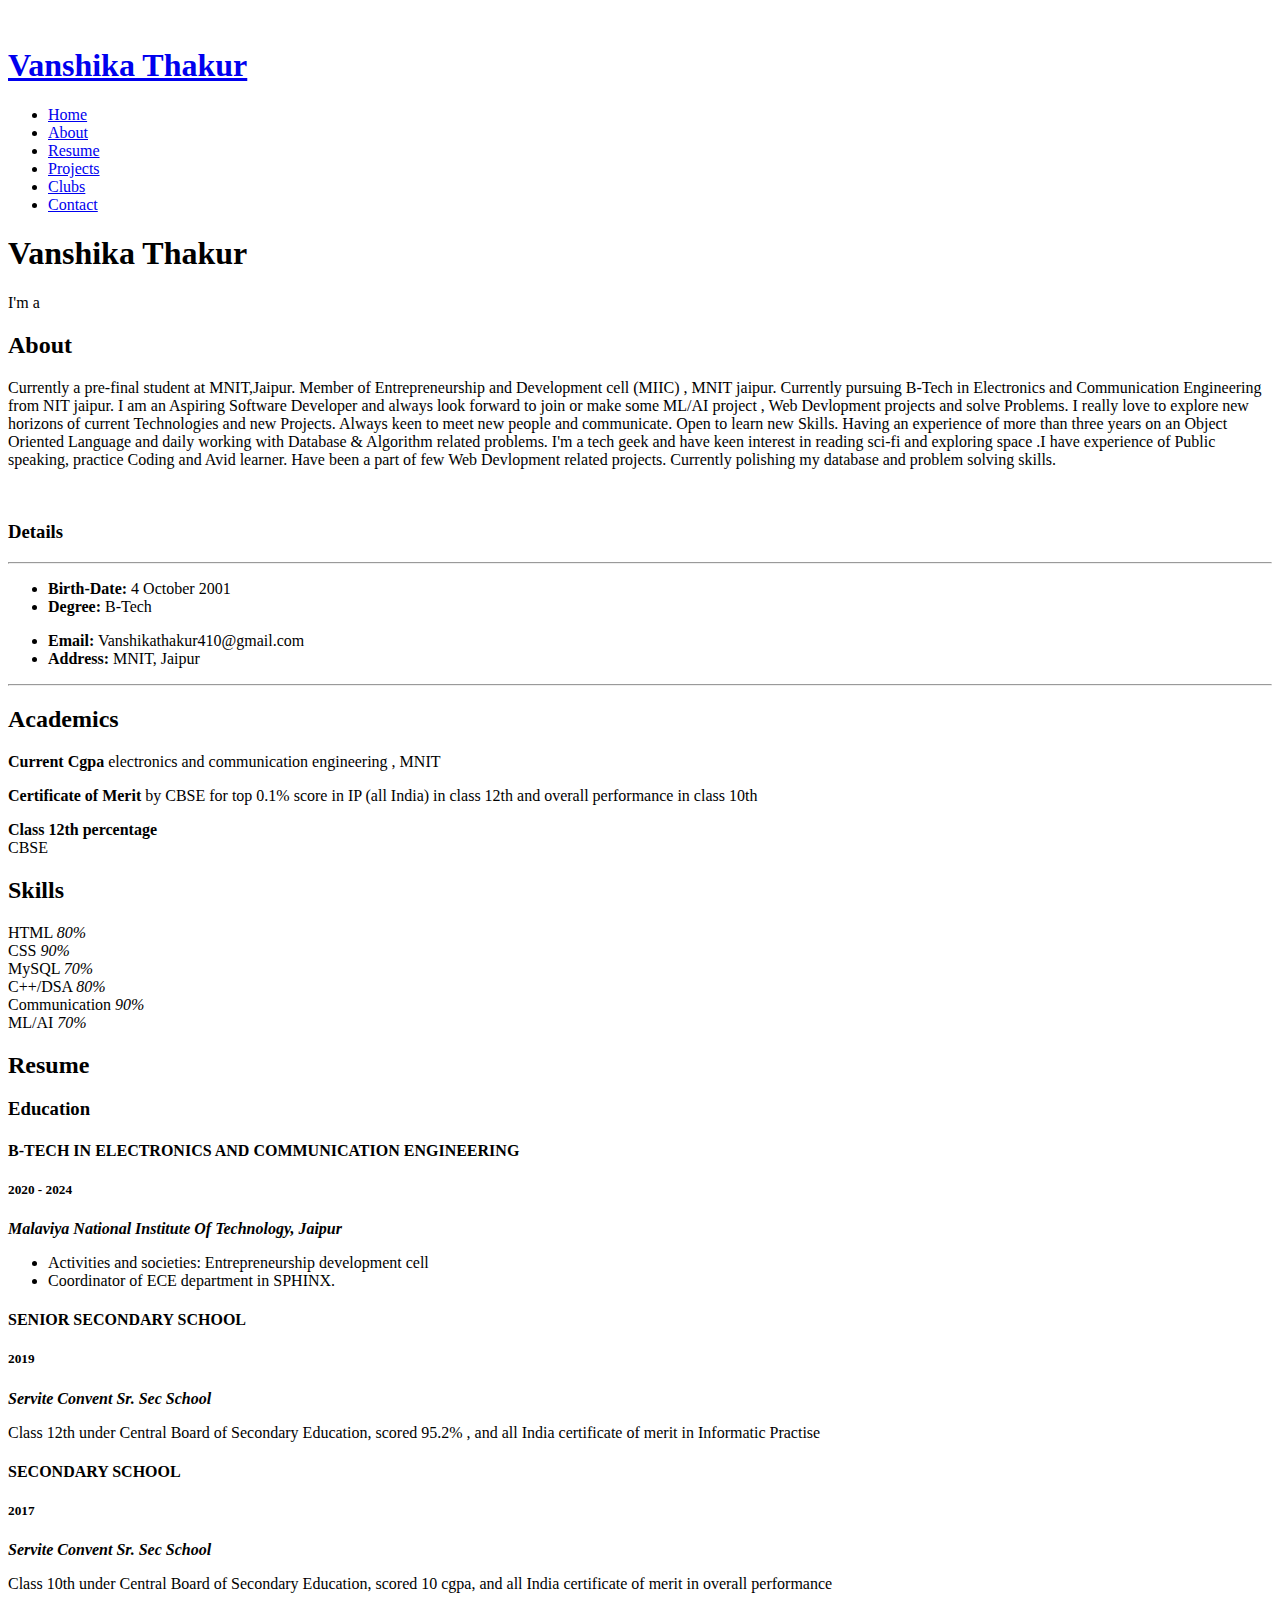
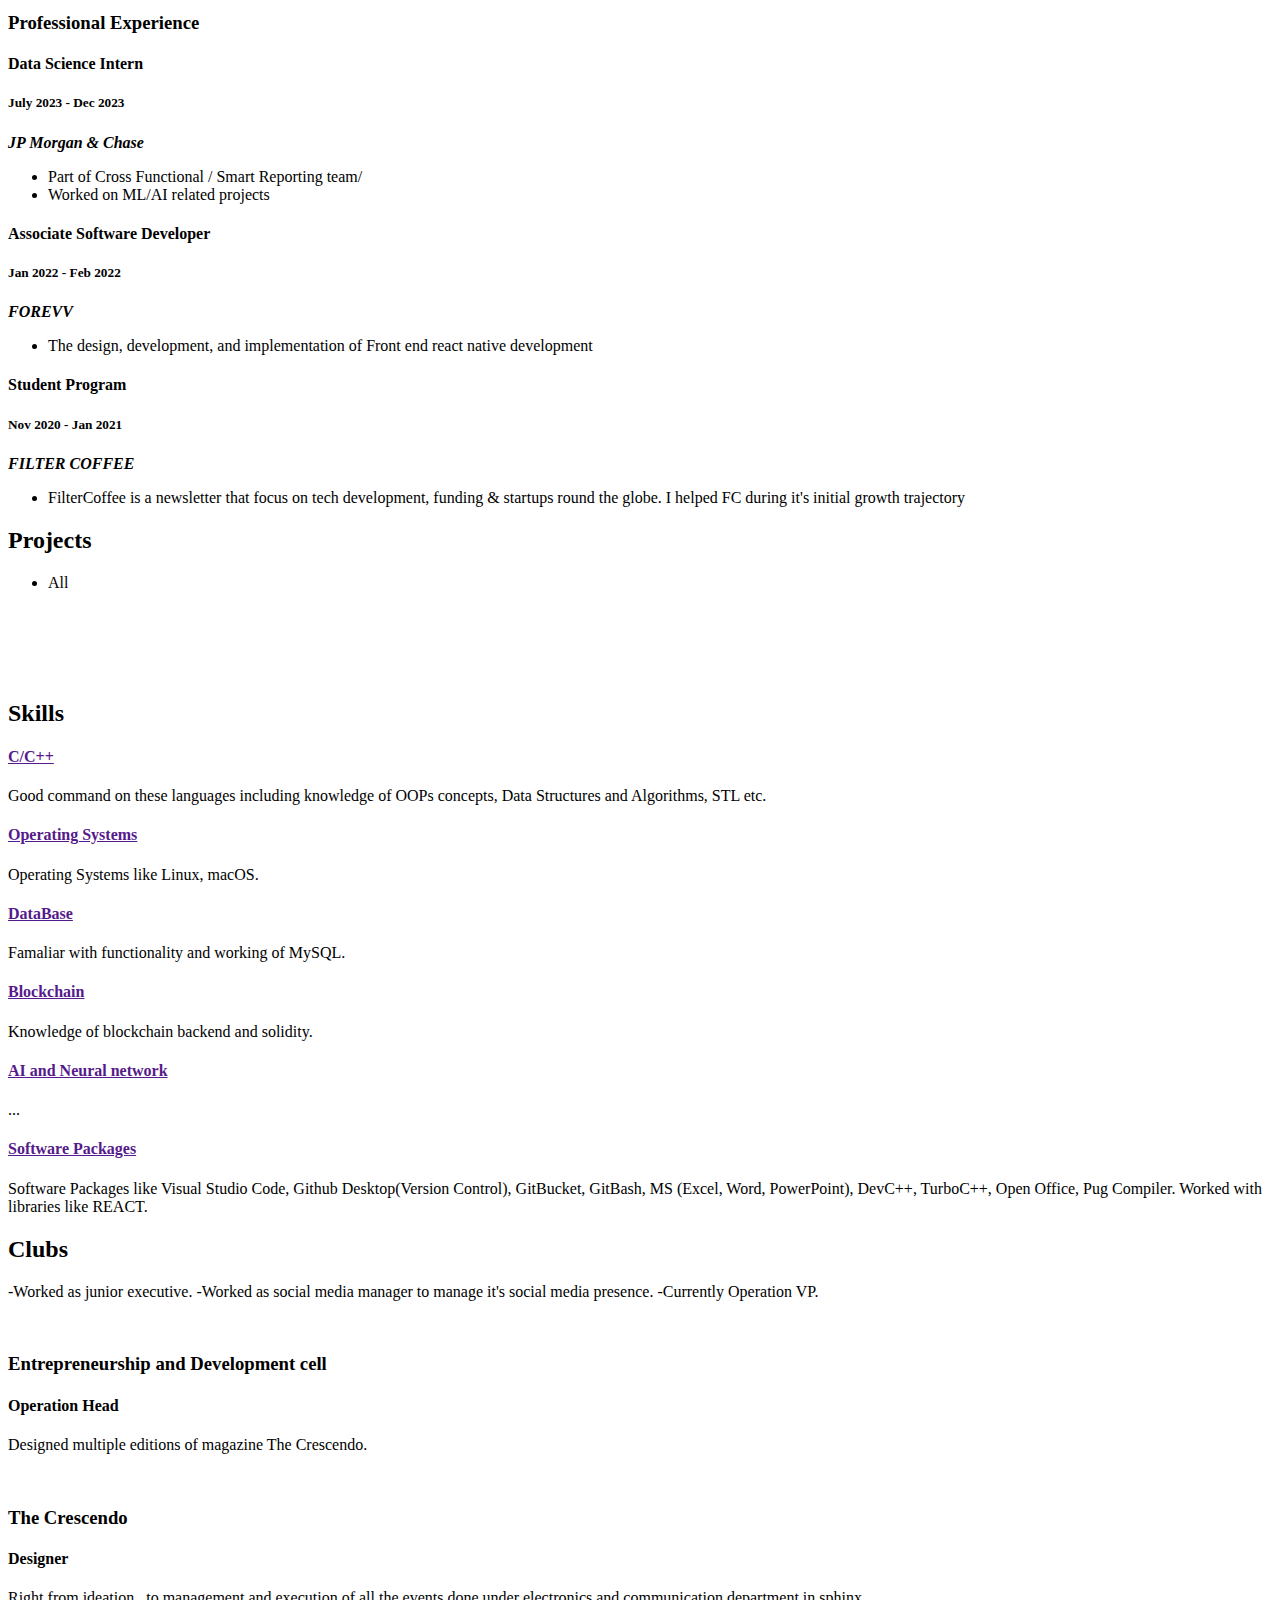
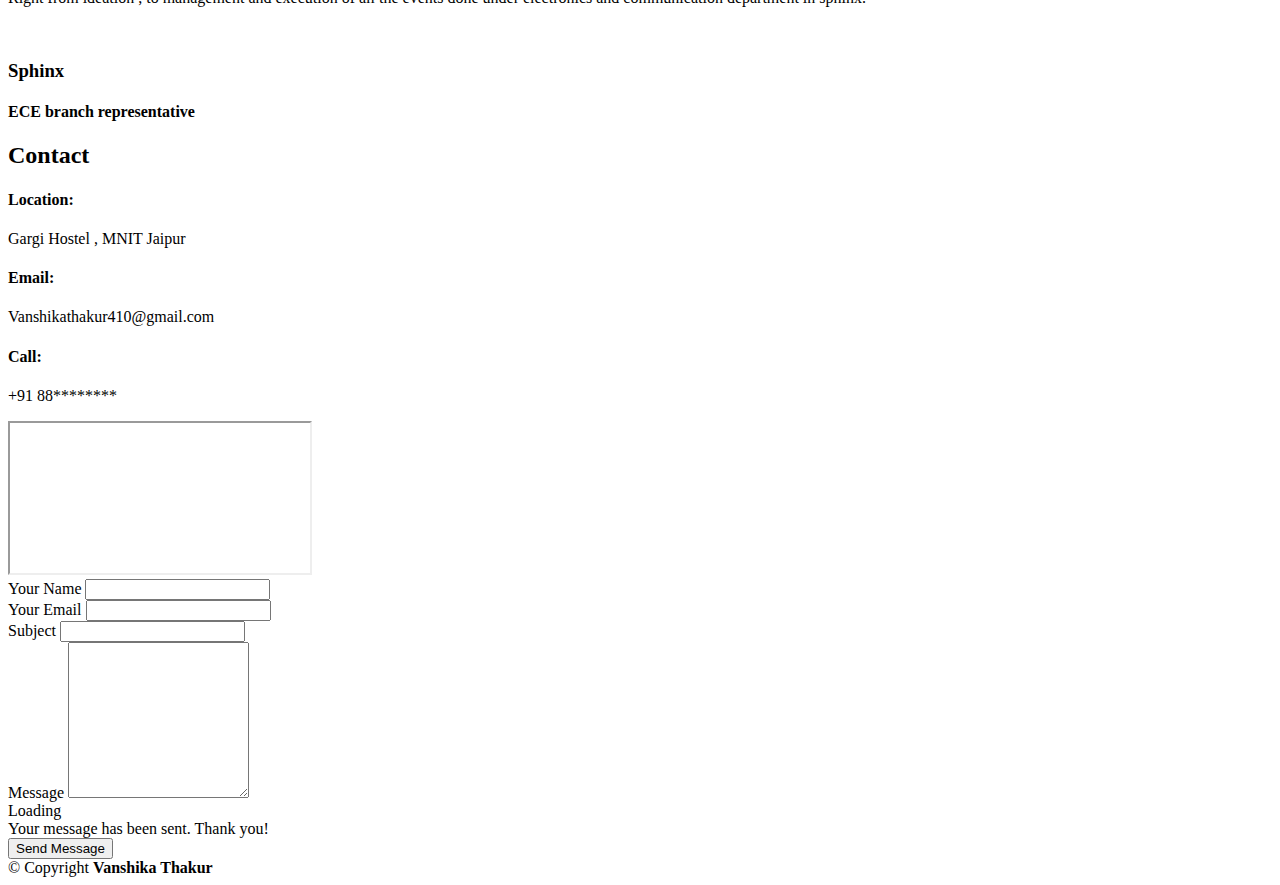
==== commit e330ec12: "Update index.html" ====
--- a/index.html
+++ b/index.html
@@ -73,7 +73,7 @@
   <section id="hero" class="d-flex flex-column justify-content-center align-items-center">
     <div class="hero-container" data-aos="fade-in">
       <h1>Vanshika Thakur</h1>
-      <p>I'm a<span class="typed" data-typed-items="Student, Data Scientist , Tech-Geek"></span></p>
+      <p>I'm a <span class="typed" data-typed-items="Student, Data Scientist , Tech-Geek"></span></p>
     </div>
   </section><!-- End Hero -->
 
@@ -255,7 +255,7 @@
             <div class="resume-item pb-0">
               <h4>B-TECH IN ELECTRONICS AND COMMUNICATION ENGINEERING</h4>
               <h5>2020 - 2024</h5>
-              <p><em>Malaviya National Institute Of Technology, Jaipur </em></p>
+              <p><em><strong>Malaviya National Institute Of Technology, Jaipur </strong></em></p>
               <ul>
                 <li>Activities and societies: Entrepreneurship development cell</li>
                 <li>Coordinator of ECE department in SPHINX.</li>
@@ -267,13 +267,13 @@
             <div class="resume-item">
               <h4> SENIOR SECONDARY SCHOOL</h4>
               <h5>2019</h5>
-              <p><em>Servite Convent Sr. Sec School</em></p>
+              <p><em><strong>Servite Convent Sr. Sec School</strong></em></p>
               <p>Class 12th under Central Board of Secondary Education, scored 95.2% , and all India certificate of merit in Informatic Practise </p>
             </div>
             <div class="resume-item">
               <h4>SECONDARY SCHOOL</h4>
               <h5>2017</h5>
-              <p><em>Servite Convent Sr. Sec School</em></p>
+              <p><em><strong>Servite Convent Sr. Sec School</strong></em></p>
               <p>Class 10th under Central Board of Secondary Education, scored 10 cgpa, and all India certificate of merit in overall performance</p>
             </div>
           </div>
@@ -281,8 +281,8 @@
             <h3 class="resume-title">Professional Experience</h3>
              <div class="resume-item">
               <h4>Data Science Intern </h4>
-              <h5>july 2023 - Dec 2023</h5>
-              <p><em>JP Morgan & Chase</em></p>
+              <h5>July 2023 - Dec 2023</h5>
+              <p><em><strong>JP Morgan & Chase</strong></em></p>
               <ul>
                 <li>Part of Cross Functional / Smart Reporting team/</li>
                <li>Worked on ML/AI related projects  </li>
@@ -293,7 +293,7 @@
             <div class="resume-item">
               <h4>Associate Software Developer</h4>
               <h5>Jan 2022 - Feb 2022</h5>
-              <p><em>FOREVV </em></p>
+              <p><em><strong>FOREVV </strong></em></p>
               <ul>
                 <li>The design, development, and implementation of Front end react native development</li>
 <!--                <li>Delegate tasks to the 7 members of the design team and provide counsel on all aspects of the project. </li>-->
@@ -304,7 +304,7 @@
             <div class="resume-item">
               <h4>Student Program </h4>
               <h5>Nov 2020 - Jan 2021</h5>
-              <p><em>FILTER COFFEE</em></p>
+              <p><em><strong>FILTER COFFEE</strong></em></p>
               <ul>
                 <li>FilterCoffee is a newsletter that focus on tech development, funding & startups round the globe. I helped FC during it's initial growth trajectory </li>
 <!--                <li>Managed up to 5 projects or tasks at a given time while under pressure</li>-->
